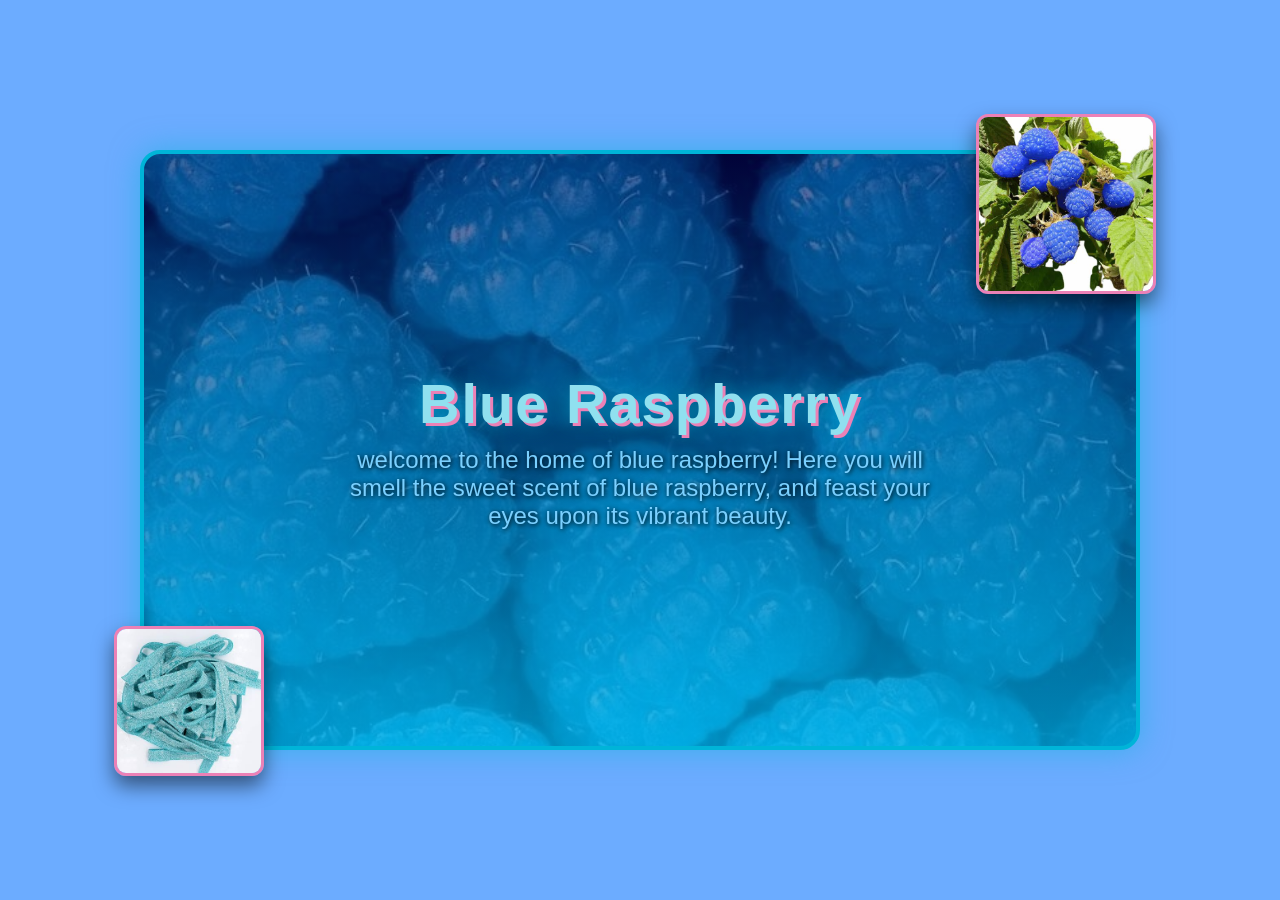
==== environ/env01.html @ 69738379 "new" ====
<!DOCTYPE html>
<html lang="en">
<head>
    <meta charset="UTF-8">
    <meta name="viewport" content="width=device-width, initial-scale=1.0">
    <title>Blue Raspberry World</title>
    <style>
        * {
            margin: 0;
            padding: 0;
            box-sizing: border-box;
        }

        :root {
            --blue-raspberry: #00b4d8;
            --deep-berry: #6cacff;
            --neon-pink: #ec81b6;
            --electric-blue: #90e0ef;
        }

        body {
            font-family: 'Papyrus', 'Comic Sans MS', sans-serif;
            background-color: var(--deep-berry);
            color: #83b0ff;
            min-height: 100vh;
            display: flex;
            justify-content: center;
            align-items: center;
            overflow-x: hidden;
        }

        .hero-container {
            position: relative;
            width: 90%;
            max-width: 1000px;
            height: 600px;
            border-radius: 20px;
            box-shadow: 0 0 30px rgba(0, 180, 216, 0.5);
            border: 4px solid var(--blue-raspberry);
            

            background-image: linear-gradient(rgba(3, 4, 94, 0.6), rgba(0, 168, 229, 0.8)), url("../images/background.jpg");
            background-size: cover;
            background-position: center;
            
            display: flex;
            flex-direction: column;
            justify-content: center;
            align-items: center;
            text-align: center;
            padding: 20px;
        }

        h1 {
            font-size: 3.5rem;
            color: var(--electric-blue);
            text-shadow: 3px 3px 0px var(--neon-pink), 0 0 20px rgba(0, 180, 216, 0.8);
            margin-bottom: 10px;
            letter-spacing: 2px;
        }

        p {
            font-size: 1.5rem;
            color: #7ad0ff;
            text-shadow: 1px 1px 5px #000;
            max-width: 600px;
        }

        .overlay-image {
            position: absolute;
            border-radius: 12px;
            border: 3px solid var(--neon-pink);
            box-shadow: 0 10px 20px rgba(0,0,0,0.5);
            transition: transform 0.3s ease;
            object-fit: cover;
        }

        .overlay-image:hover {
            transform: scale(1.1) rotate(0deg) !important;
            z-index: 10;
        }

    
        .img-left {
            width: 150px;
            height: 150px;
            bottom: -30px;
            left: -30px;
        }

        .img-right {
            width: 180px;
            height: 180px;
            top: -40px;
            right: -20px;
        }

        @media (max-width: 768px) {
            h1 { font-size: 2.5rem; }
            .img-left { width: 100px; height: 100px; bottom: -10px; left: -10px; }
            .img-right { width: 110px; height: 110px; top: -20px; right: -10px; }
        }
    </style>
</head>
<body>

    <div class="hero-container">
        <!-- Main Content -->
        <h1>Blue Raspberry</h1>
        <p>welcome to the home of blue raspberry! Here you will smell the sweet scent of blue raspberry, and feast your eyes upon its vibrant beauty.</p>

        
        <img class="overlay-image img-left" src="../images/candy.jpg" alt="Secondary Left">
        <img class="overlay-image img-right" src="../images/realfruit.jpeg" alt="Secondary Right">
    </div>

</body>
</html>
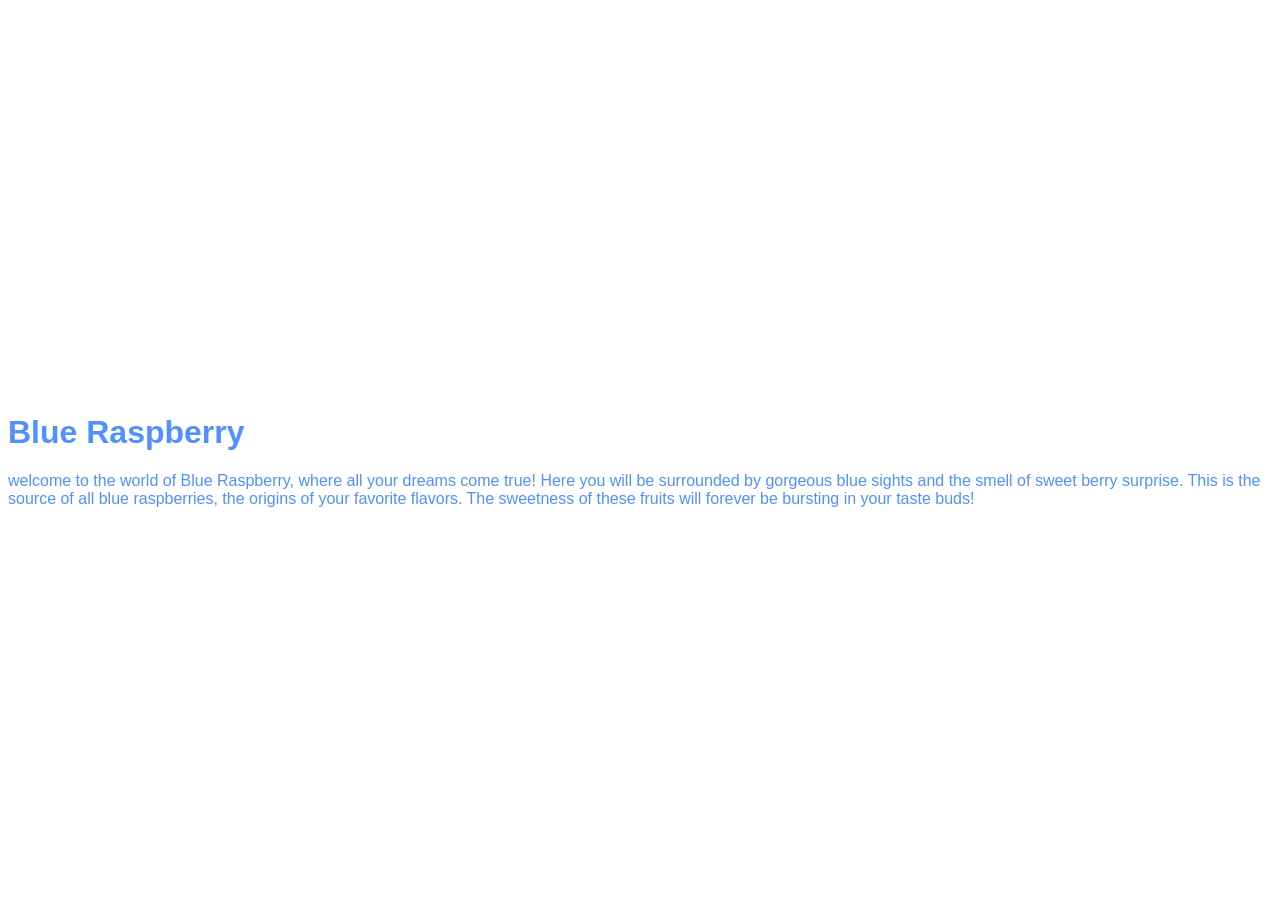
==== commit f8201e6d: "Create env01.html" ====
--- a/environ/env01.html
+++ b/environ/env01.html
@@ -5,23 +5,11 @@
     <meta name="viewport" content="width=device-width, initial-scale=1.0">
     <title>Blue Raspberry World</title>
     <style>
-        * {
-            margin: 0;
-            padding: 0;
-            box-sizing: border-box;
-        }
-
-        :root {
-            --blue-raspberry: #00b4d8;
-            --deep-berry: #6cacff;
-            --neon-pink: #ec81b6;
-            --electric-blue: #90e0ef;
-        }
 
         body {
             font-family: 'Papyrus', 'Comic Sans MS', sans-serif;
-            background-color: var(--deep-berry);
-            color: #83b0ff;
+            
+            color: #5090ff;
             min-height: 100vh;
             display: flex;
             justify-content: center;
@@ -29,72 +17,7 @@
             overflow-x: hidden;
         }
 
-        .hero-container {
-            position: relative;
-            width: 90%;
-            max-width: 1000px;
-            height: 600px;
-            border-radius: 20px;
-            box-shadow: 0 0 30px rgba(0, 180, 216, 0.5);
-            border: 4px solid var(--blue-raspberry);
-            
-
-            background-image: linear-gradient(rgba(3, 4, 94, 0.6), rgba(0, 168, 229, 0.8)), url("../images/background.jpg");
-            background-size: cover;
-            background-position: center;
-            
-            display: flex;
-            flex-direction: column;
-            justify-content: center;
-            align-items: center;
-            text-align: center;
-            padding: 20px;
-        }
-
-        h1 {
-            font-size: 3.5rem;
-            color: var(--electric-blue);
-            text-shadow: 3px 3px 0px var(--neon-pink), 0 0 20px rgba(0, 180, 216, 0.8);
-            margin-bottom: 10px;
-            letter-spacing: 2px;
-        }
-
-        p {
-            font-size: 1.5rem;
-            color: #7ad0ff;
-            text-shadow: 1px 1px 5px #000;
-            max-width: 600px;
-        }
-
-        .overlay-image {
-            position: absolute;
-            border-radius: 12px;
-            border: 3px solid var(--neon-pink);
-            box-shadow: 0 10px 20px rgba(0,0,0,0.5);
-            transition: transform 0.3s ease;
-            object-fit: cover;
-        }
-
-        .overlay-image:hover {
-            transform: scale(1.1) rotate(0deg) !important;
-            z-index: 10;
-        }
-
     
-        .img-left {
-            width: 150px;
-            height: 150px;
-            bottom: -30px;
-            left: -30px;
-        }
-
-        .img-right {
-            width: 180px;
-            height: 180px;
-            top: -40px;
-            right: -20px;
-        }
-
         @media (max-width: 768px) {
             h1 { font-size: 2.5rem; }
             .img-left { width: 100px; height: 100px; bottom: -10px; left: -10px; }
@@ -107,12 +30,5 @@
     <div class="hero-container">
         <!-- Main Content -->
         <h1>Blue Raspberry</h1>
-        <p>welcome to the home of blue raspberry! Here you will smell the sweet scent of blue raspberry, and feast your eyes upon its vibrant beauty.</p>
-
-        
-        <img class="overlay-image img-left" src="../images/candy.jpg" alt="Secondary Left">
-        <img class="overlay-image img-right" src="../images/realfruit.jpeg" alt="Secondary Right">
-    </div>
-
-</body>
-</html>+        <p>welcome to the world of Blue Raspberry, where all your dreams come true! Here you will be surrounded by gorgeous blue sights and the smell of sweet berry surprise. This is the source of all blue raspberries, the origins of your favorite flavors. The sweetness of these fruits will forever be bursting in your taste buds!</p>
+</body>
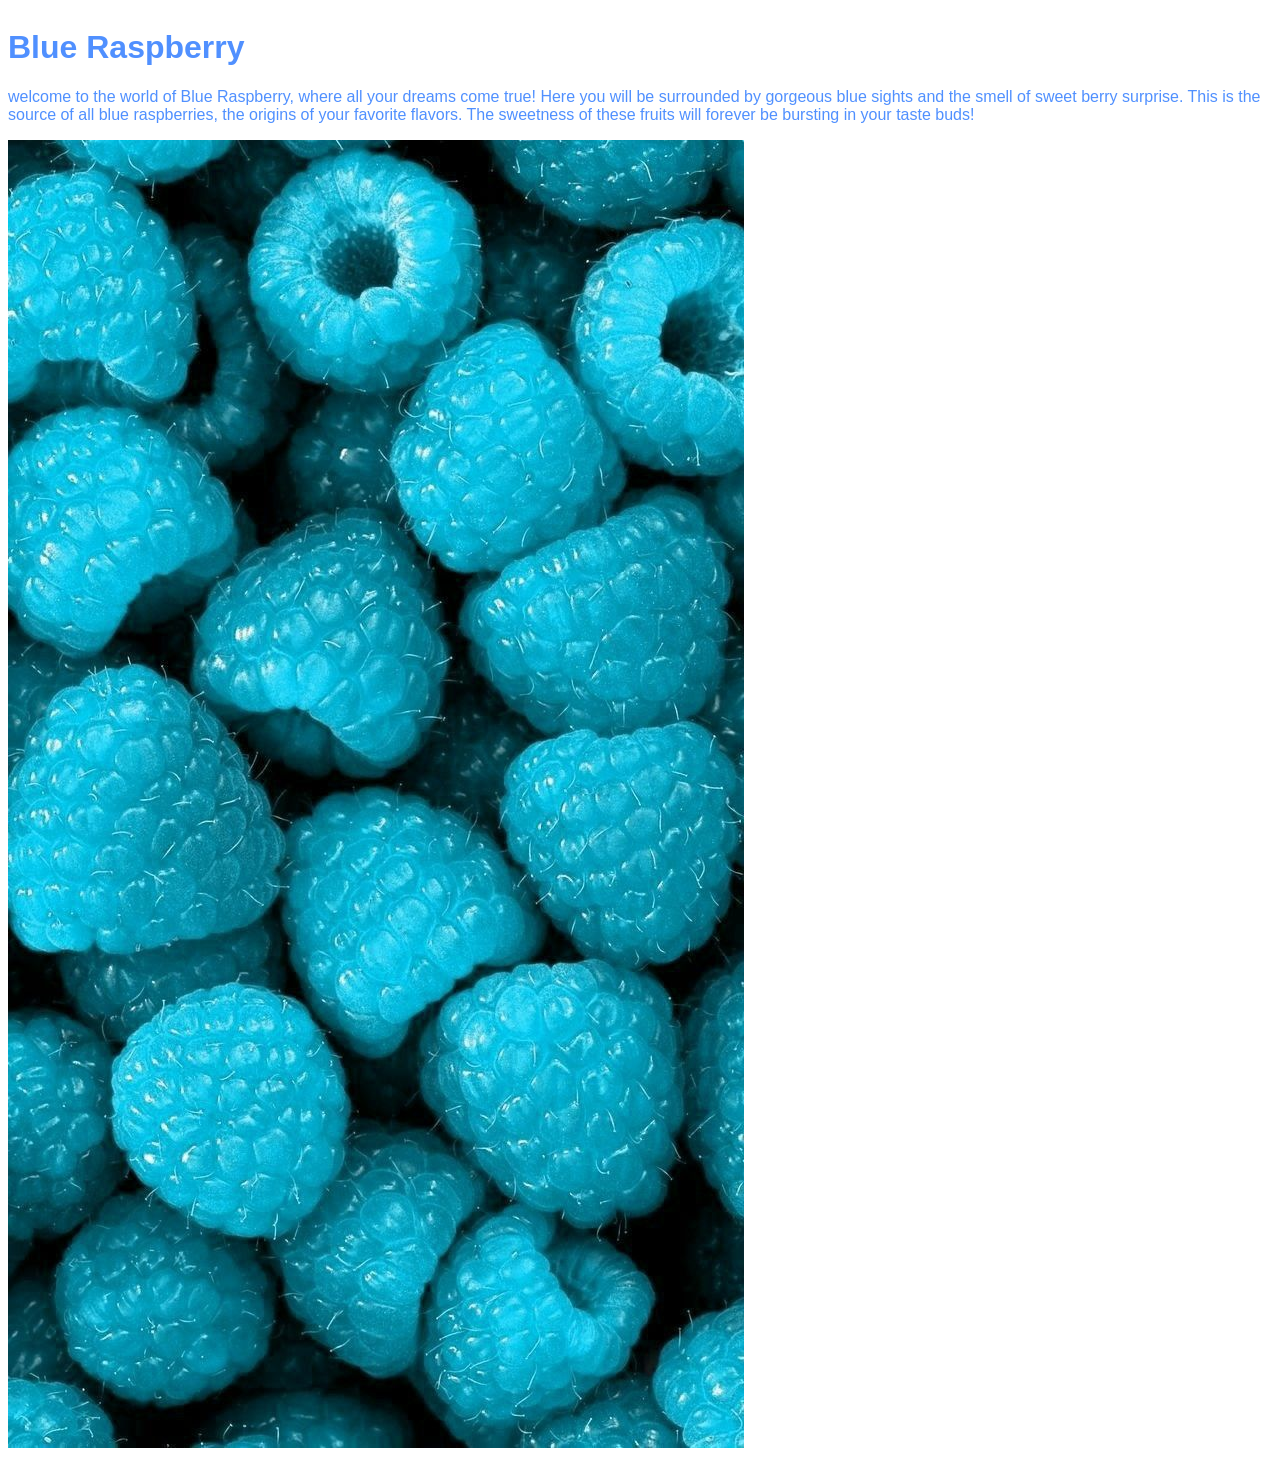
==== commit 98290e5f: "update" ====
--- a/environ/env01.html
+++ b/environ/env01.html
@@ -31,4 +31,6 @@
         <!-- Main Content -->
         <h1>Blue Raspberry</h1>
         <p>welcome to the world of Blue Raspberry, where all your dreams come true! Here you will be surrounded by gorgeous blue sights and the smell of sweet berry surprise. This is the source of all blue raspberries, the origins of your favorite flavors. The sweetness of these fruits will forever be bursting in your taste buds!</p>
+        <img src="../images/background.jpg" alt="Blue Raspberry" class="img-right">
+    </div>
 </body>
